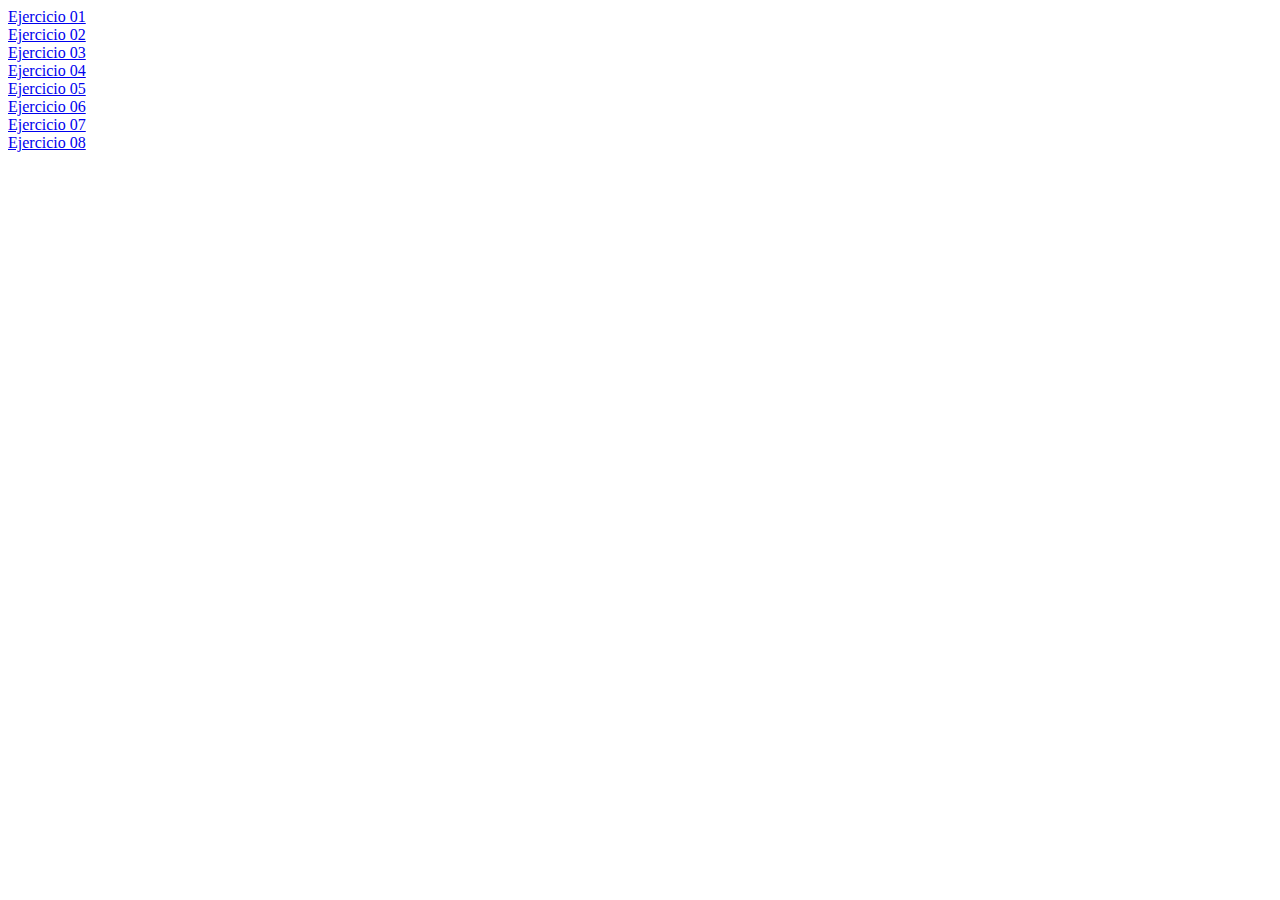
==== tp01/index.html @ 47b5efdf "Add files via upload" ====
<!DOCTYPE html>
<html lang="en">
<head>
    <meta charset="UTF-8">
    <meta http-equiv="X-UA-Compatible" content="IE=edge">
    <meta name="viewport" content="width=device-width, initial-scale=1.0">
    <title>Trabajo practico numero 1</title>
</head>
<body>

    <a href="ej01/vista/ej01.html">Ejercicio 01</a></br>
    <a href="ej02/vista/pagina.php">Ejercicio 02</a></br>
    <a href="ej03/vista/pagina.php">Ejercicio 03</a></br>
    <a href="ej04/vista/pagina.php">Ejercicio 04</a></br>
    <a href="ej05/vista/pagina.php">Ejercicio 05</a></br>
    <a href="ej06/vista/pagina.php">Ejercicio 06</a></br>
    <a href="ej07/vista/pagina.php">Ejercicio 07</a></br>
    <a href="ej08/vista/pagina.php">Ejercicio 08</a></br>

   
</body>
</html>
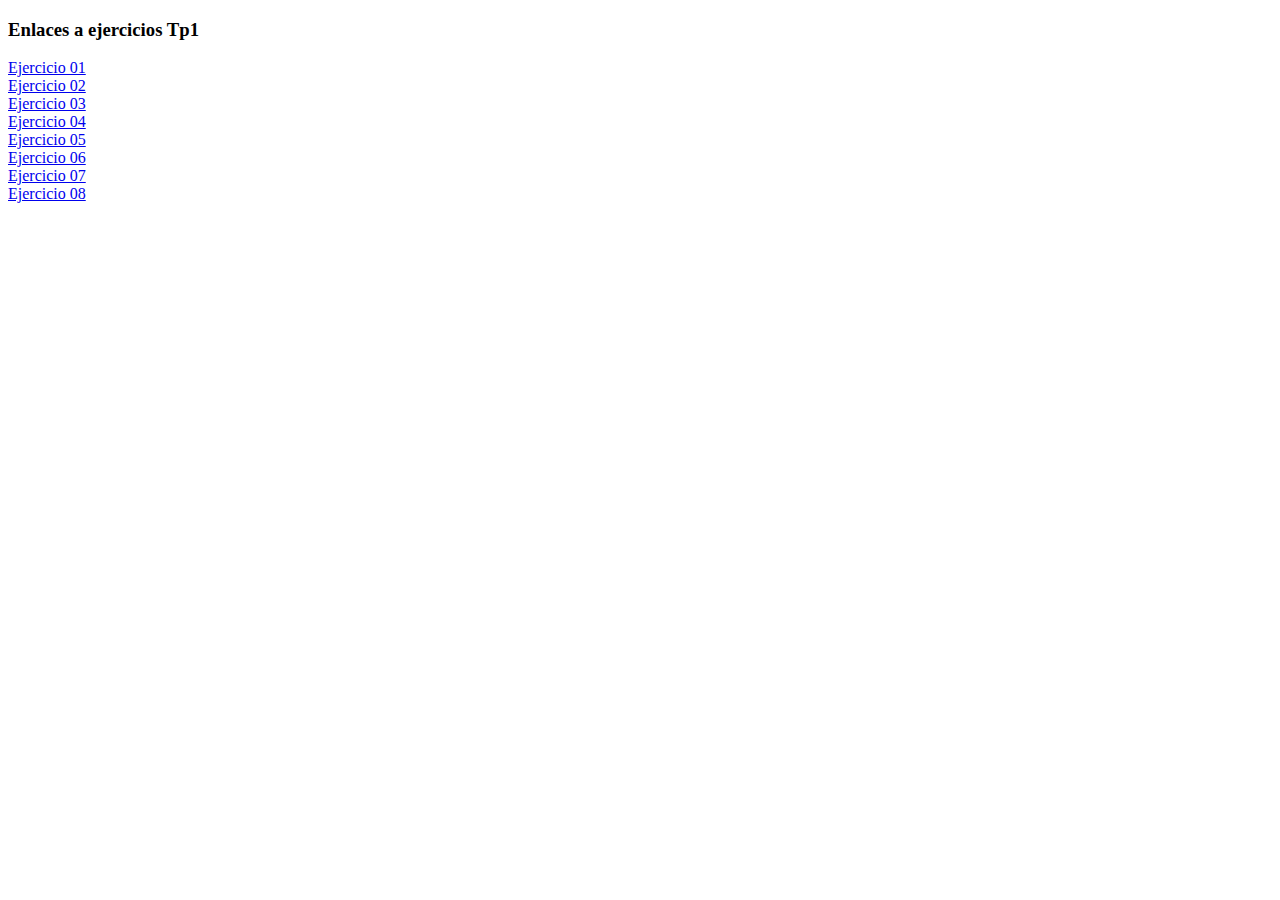
==== commit ea6679af: "Add files via upload" ====
--- a/tp01/index.html
+++ b/tp01/index.html
@@ -7,6 +7,7 @@
     <title>Trabajo practico numero 1</title>
 </head>
 <body>
+    <h3>Enlaces a ejercicios Tp1</h3>
 
     <a href="ej01/vista/ej01.html">Ejercicio 01</a></br>
     <a href="ej02/vista/pagina.php">Ejercicio 02</a></br>
